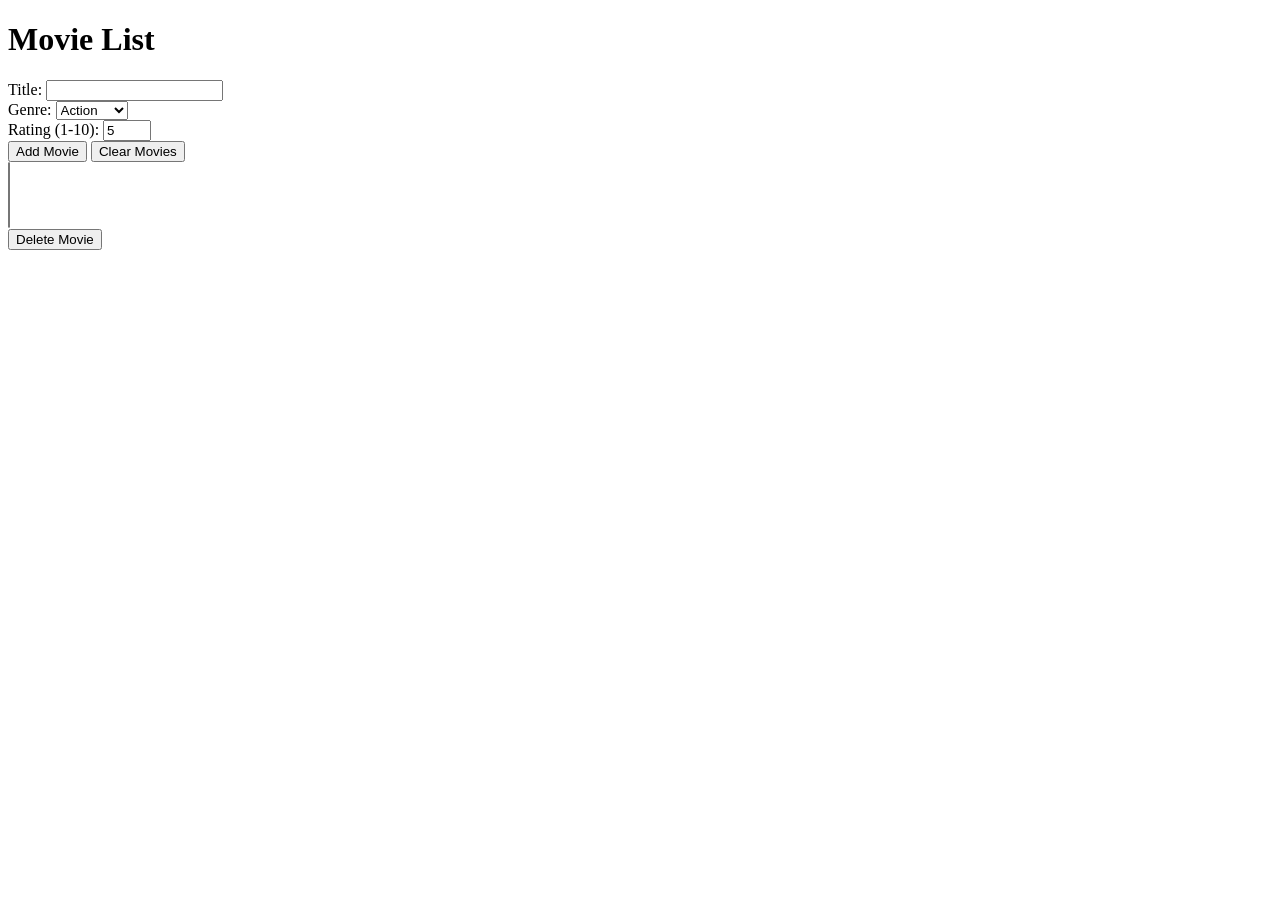
==== docs/index.html @ a14fda0c "added index.html to project root to hopefully get hosting to work" ====
<!--
/***********************************************************************************************************************
 * Program............: Smartwatch FAQ
 * Programmers........: Ben Stearns and Kaleb Aregay
 * Date...............: 4-14-26
 * GitHub Repo........: https://github.com/bstearns07/MovieTracker
 * Program Summary....: a JavaScript web application for storing/displaying a list of movies
 * File Description...: defines the main interface and import mapping of the application
 **********************************************************************************************************************/

-->

<!DOCTYPE html>
<html lang="en">
<head>
    <meta name="viewport" content="width=device-width, initial-scale=1">
    <title>My Movie List</title>
    <link rel="stylesheet" href="movie_list.css">
</head>

<body>
    <div id="form">
        <h1>Movie List</h1>
        <div>
            <label for="title">Title:</label>
            <input type="text" name="title" id="title">
        </div>
        <div>
            <label for="genre">Genre:</label>
            <select id="genre">
                <option value="Action">Action</option>
                <option value="Comedy">Comedy</option>
                <option value="Drama">Drama</option>
                <option value="Fantasy">Fantasy</option>
                <option value="Horror">Horror</option>
                <option value="Sci-Fi">Sci-Fi</option>
            </select>
        </div>
        <div>
            <label for="rating">Rating (1-10):</label>
            <input type="number" id="rating" min="1" max="10" value="5" required>
        </div>
            <button id="add_movie">Add Movie</button>
            <button id="clear_movies">Clear Movies</button>
    </div>
    
    <div id="display">
        <select name="movies" id="movies" multiple required></select><br>
        <button id="delete_movie">Delete Movie</button>
    </div>

    <div class="clear"></div>
    <p id="msg"></p>
       
    <script type="importmap">
        {
          "imports": {
            "storage": "../general_modules/storage.js",
            "DOM": "../general_modules/DOM.js",
            "movie":"./modules/movie.js",
            "movie_storage":"./modules/movie_storage.js",
            "movie_list":"./modules/movie_list.js"
          }
        }
    </script>
    <script src="movie_tracker.js" type="module"></script>
</body>
</html>
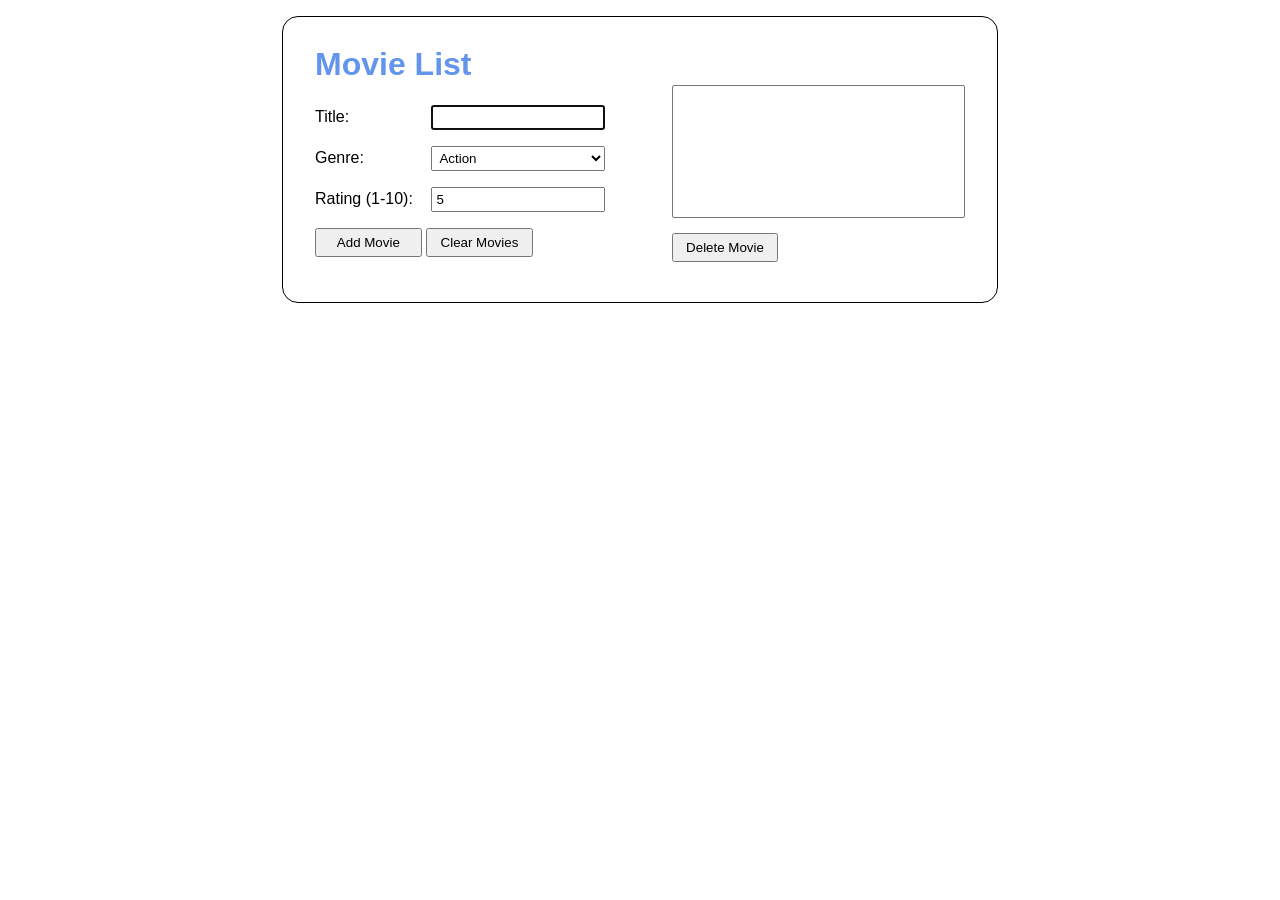
==== commit 8f030f2a: "tried to fix importmap to work with hosted version of app" ====
--- a/docs/index.html
+++ b/docs/index.html
@@ -55,8 +55,8 @@
     <script type="importmap">
         {
           "imports": {
-            "storage": "../general_modules/storage.js",
-            "DOM": "../general_modules/DOM.js",
+            "storage": "./general_modules/storage.js",
+            "DOM": "./general_modules/DOM.js",
             "movie":"./modules/movie.js",
             "movie_storage":"./modules/movie_storage.js",
             "movie_list":"./modules/movie_list.js"
--- a/docs/movie_list.css
+++ b/docs/movie_list.css
@@ -0,0 +1,63 @@
+/***********************************************************************************************************************
+ * Program............: Smartwatch FAQ
+ * Programmers........: Ben Stearns and Kaleb Aregay
+ * Date...............: 4-14-26
+ * GitHub Repo........: https://github.com/bstearns07/MovieTracker
+ * Program Summary....: a JavaScript web application for storing/displaying a list of movies
+ * File Description...: defines the CSS styling rules for the application interface
+ **********************************************************************************************************************/
+
+body {
+    font-family: Arial, Helvetica, sans-serif;
+    background-color: white;
+    margin: 1em auto;
+    width: 650px;
+    padding: 0.5em 2em;
+    border: 1px solid black;
+    border-radius: 1em;
+}
+h1, h3 {
+    color: cornflowerblue;
+}
+div {
+    margin-bottom: 1em;
+}
+label {
+    display: inline-block;
+    width: 7em;
+}
+input[type="text"], input[type="number"], select#genre {
+    width: 13em;
+    margin-right: 0.5em;
+    padding: 3px;
+    box-sizing: border-box;
+}
+button {
+    width: 8em;
+    padding: 5px;
+    cursor: pointer;
+}
+select#movies {
+    width: 22em;
+    height: 10em;
+    margin: 4.5em 0 1em 0; /* Pushed down slightly to align with form inputs */
+    padding: 1em;
+    overflow-x: scroll;
+    overflow-y: scroll;
+}
+#msg {
+    color: red;
+    text-align: center;
+    width: 100%;
+    white-space: pre-line;
+}
+#form {
+    float: left;
+    width: 22em;
+}
+#display {
+    float: right;
+}
+.clear {
+    clear: both;
+}
